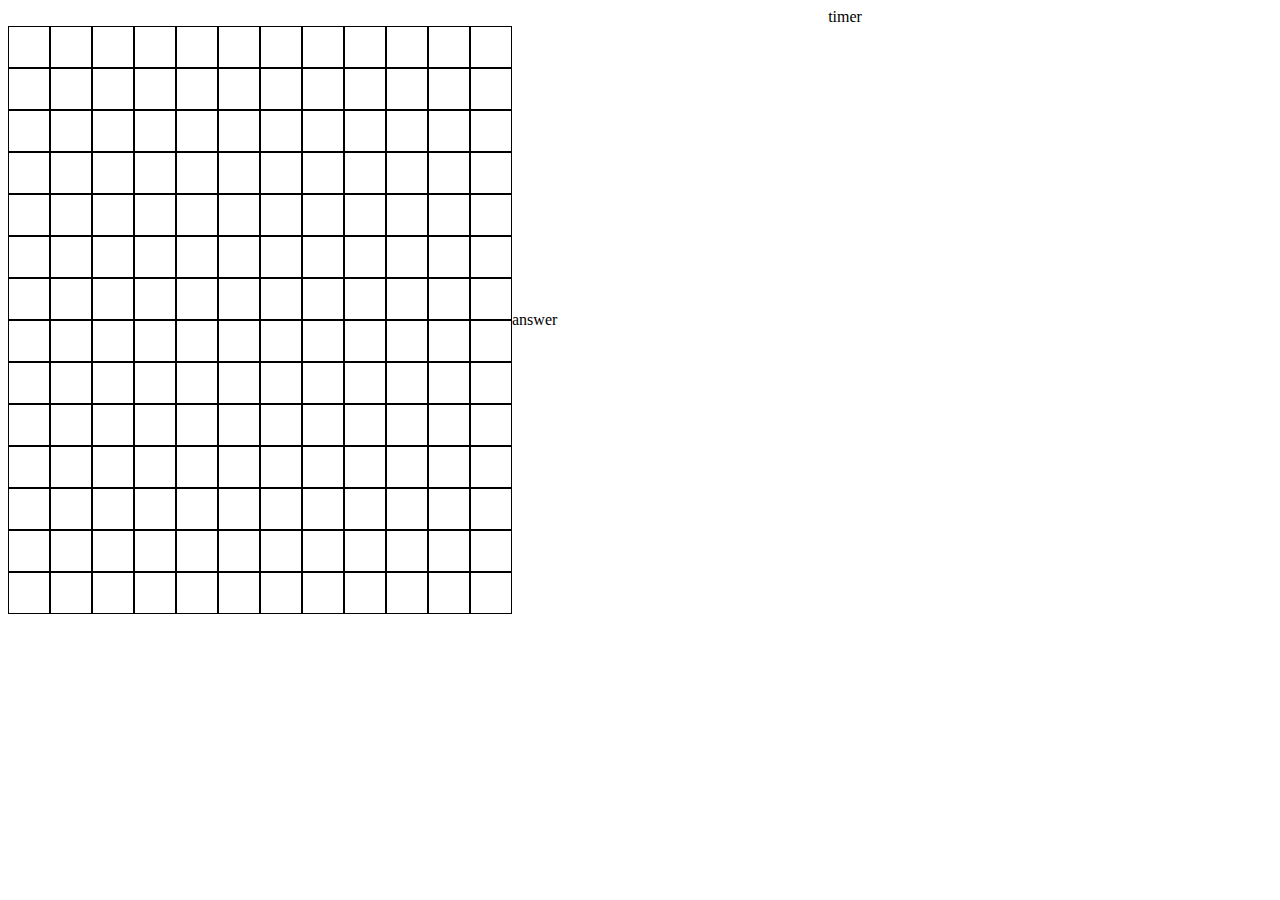
==== static/play.html @ 2832de8b "feat:게임화면에 단어 채우기 까지 구현" ====
<!DOCTYPE html>
<html lang="en">
  <head>
    <meta charset="UTF-8" />
    <meta name="viewport" content="width=device-width, initial-scale=1.0" />
    <title>Document</title>
    <link rel="stylesheet" href="css/play.css" />
  </head>
  <body>
    <div class="game-into">
      <div class="game-info-text">
        <div class="game-title"></div>
        <div class="game-discription"></div>
        <div class="game-subject"></div>
      </div>

      <div class="game-info-timer">timer</div>
    </div>

    <div class="game-board" draggable="true">
      <div class="board">
        <div class="board-row row0">
          <div class="board-col" data-key="00"></div>
          <div class="board-col" data-key="01"></div>
          <div class="board-col" data-key="02"></div>
          <div class="board-col" data-key="03"></div>
          <div class="board-col" data-key="04"></div>
          <div class="board-col" data-key="05"></div>
          <div class="board-col" data-key="06"></div>
          <div class="board-col" data-key="07"></div>
          <div class="board-col" data-key="08"></div>
          <div class="board-col" data-key="09"></div>
          <div class="board-col" data-key="010"></div>
          <div class="board-col" data-key="011"></div>
        </div>
        <div class="board-row row1">
          <div class="board-col" data-key="10"></div>
          <div class="board-col" data-key="11"></div>
          <div class="board-col" data-key="12"></div>
          <div class="board-col" data-key="13"></div>
          <div class="board-col" data-key="14"></div>
          <div class="board-col" data-key="15"></div>
          <div class="board-col" data-key="16"></div>
          <div class="board-col" data-key="17"></div>
          <div class="board-col" data-key="18"></div>
          <div class="board-col" data-key="19"></div>
          <div class="board-col" data-key="110"></div>
          <div class="board-col" data-key="111"></div>
        </div>
        <div class="board-row row2">
          <div class="board-col" data-key="20"></div>
          <div class="board-col" data-key="21"></div>
          <div class="board-col" data-key="22"></div>
          <div class="board-col" data-key="23"></div>
          <div class="board-col" data-key="24"></div>
          <div class="board-col" data-key="25"></div>
          <div class="board-col" data-key="26"></div>
          <div class="board-col" data-key="27"></div>
          <div class="board-col" data-key="28"></div>
          <div class="board-col" data-key="29"></div>
          <div class="board-col" data-key="210"></div>
          <div class="board-col" data-key="211"></div>
        </div>
        <div class="board-row row3">
          <div class="board-col" data-key="30"></div>
          <div class="board-col" data-key="31"></div>
          <div class="board-col" data-key="32"></div>
          <div class="board-col" data-key="33"></div>
          <div class="board-col" data-key="34"></div>
          <div class="board-col" data-key="35"></div>
          <div class="board-col" data-key="36"></div>
          <div class="board-col" data-key="37"></div>
          <div class="board-col" data-key="38"></div>
          <div class="board-col" data-key="39"></div>
          <div class="board-col" data-key="310"></div>
          <div class="board-col" data-key="311"></div>
        </div>
        <div class="board-row row4">
          <div class="board-col" data-key="40"></div>
          <div class="board-col" data-key="41"></div>
          <div class="board-col" data-key="42"></div>
          <div class="board-col" data-key="43"></div>
          <div class="board-col" data-key="44"></div>
          <div class="board-col" data-key="45"></div>
          <div class="board-col" data-key="46"></div>
          <div class="board-col" data-key="47"></div>
          <div class="board-col" data-key="48"></div>
          <div class="board-col" data-key="49"></div>
          <div class="board-col" data-key="410"></div>
          <div class="board-col" data-key="411"></div>
        </div>

        <div class="board-row row5">
          <div class="board-col" data-key="50"></div>
          <div class="board-col" data-key="51"></div>
          <div class="board-col" data-key="52"></div>
          <div class="board-col" data-key="53"></div>
          <div class="board-col" data-key="54"></div>
          <div class="board-col" data-key="55"></div>
          <div class="board-col" data-key="56"></div>
          <div class="board-col" data-key="57"></div>
          <div class="board-col" data-key="58"></div>
          <div class="board-col" data-key="59"></div>
          <div class="board-col" data-key="510"></div>
          <div class="board-col" data-key="511"></div>
        </div>
        <div class="board-row row6">
          <div class="board-col" data-key="60"></div>
          <div class="board-col" data-key="61"></div>
          <div class="board-col" data-key="62"></div>
          <div class="board-col" data-key="63"></div>
          <div class="board-col" data-key="64"></div>
          <div class="board-col" data-key="65"></div>
          <div class="board-col" data-key="66"></div>
          <div class="board-col" data-key="67"></div>
          <div class="board-col" data-key="68"></div>
          <div class="board-col" data-key="69"></div>
          <div class="board-col" data-key="610"></div>
          <div class="board-col" data-key="611"></div>
        </div>
        <div class="board-row row7">
          <div class="board-col" data-key="70"></div>
          <div class="board-col" data-key="71"></div>
          <div class="board-col" data-key="72"></div>
          <div class="board-col" data-key="73"></div>
          <div class="board-col" data-key="74"></div>
          <div class="board-col" data-key="75"></div>
          <div class="board-col" data-key="76"></div>
          <div class="board-col" data-key="77"></div>
          <div class="board-col" data-key="78"></div>
          <div class="board-col" data-key="79"></div>
          <div class="board-col" data-key="710"></div>
          <div class="board-col" data-key="711"></div>
        </div>
        <div class="board-row row8">
          <div class="board-col" data-key="80"></div>
          <div class="board-col" data-key="81"></div>
          <div class="board-col" data-key="82"></div>
          <div class="board-col" data-key="83"></div>
          <div class="board-col" data-key="84"></div>
          <div class="board-col" data-key="85"></div>
          <div class="board-col" data-key="86"></div>
          <div class="board-col" data-key="87"></div>
          <div class="board-col" data-key="88"></div>
          <div class="board-col" data-key="89"></div>
          <div class="board-col" data-key="810"></div>
          <div class="board-col" data-key="811"></div>
        </div>
        <div class="board-row row9">
          <div class="board-col" data-key="90"></div>
          <div class="board-col" data-key="91"></div>
          <div class="board-col" data-key="92"></div>
          <div class="board-col" data-key="93"></div>
          <div class="board-col" data-key="94"></div>
          <div class="board-col" data-key="95"></div>
          <div class="board-col" data-key="96"></div>
          <div class="board-col" data-key="97"></div>
          <div class="board-col" data-key="98"></div>
          <div class="board-col" data-key="99"></div>
          <div class="board-col" data-key="910"></div>
          <div class="board-col" data-key="911"></div>
        </div>
        <div class="board-row row10">
          <div class="board-col" data-key="100"></div>
          <div class="board-col" data-key="101"></div>
          <div class="board-col" data-key="102"></div>
          <div class="board-col" data-key="103"></div>
          <div class="board-col" data-key="104"></div>
          <div class="board-col" data-key="105"></div>
          <div class="board-col" data-key="106"></div>
          <div class="board-col" data-key="107"></div>
          <div class="board-col" data-key="108"></div>
          <div class="board-col" data-key="109"></div>
          <div class="board-col" data-key="1010"></div>
          <div class="board-col" data-key="1011"></div>
        </div>
        <div class="board-row row11">
          <div class="board-col" data-key="110"></div>
          <div class="board-col" data-key="111"></div>
          <div class="board-col" data-key="112"></div>
          <div class="board-col" data-key="113"></div>
          <div class="board-col" data-key="114"></div>
          <div class="board-col" data-key="115"></div>
          <div class="board-col" data-key="116"></div>
          <div class="board-col" data-key="117"></div>
          <div class="board-col" data-key="118"></div>
          <div class="board-col" data-key="119"></div>
          <div class="board-col" data-key="1110"></div>
          <div class="board-col" data-key="1111"></div>
        </div>
        <div class="board-row row12">
          <div class="board-col" data-key="120"></div>
          <div class="board-col" data-key="121"></div>
          <div class="board-col" data-key="122"></div>
          <div class="board-col" data-key="123"></div>
          <div class="board-col" data-key="124"></div>
          <div class="board-col" data-key="125"></div>
          <div class="board-col" data-key="126"></div>
          <div class="board-col" data-key="127"></div>
          <div class="board-col" data-key="128"></div>
          <div class="board-col" data-key="129"></div>
          <div class="board-col" data-key="1210"></div>
          <div class="board-col" data-key="1211"></div>
        </div>
        <div class="board-row row13">
          <div class="board-col" data-key="130"></div>
          <div class="board-col" data-key="131"></div>
          <div class="board-col" data-key="132"></div>
          <div class="board-col" data-key="133"></div>
          <div class="board-col" data-key="134"></div>
          <div class="board-col" data-key="135"></div>
          <div class="board-col" data-key="136"></div>
          <div class="board-col" data-key="137"></div>
          <div class="board-col" data-key="138"></div>
          <div class="board-col" data-key="139"></div>
          <div class="board-col" data-key="1310"></div>
          <div class="board-col" data-key="1311"></div>
        </div>
      </div>
      <div class="answer">answer</div>
    </div>

    <script src="js/play.js"></script>
  </body>
</html>
---- static/css/play.css ----
.game-into {
  display: flex;
  justify-content: space-evenly;
  align-items: center;
}

.game-board {
  display: flex;
  justify-content: start;
  align-items: center;
}

.board-row {
  display: flex;

  justify-content: center;
  align-items: center;
}

.board-col {
  display: flex;
  justify-content: center;
  align-items: center;
  font-size: 30px;
  width: 40px;
  height: 40px;
  border: 1px solid black;
}
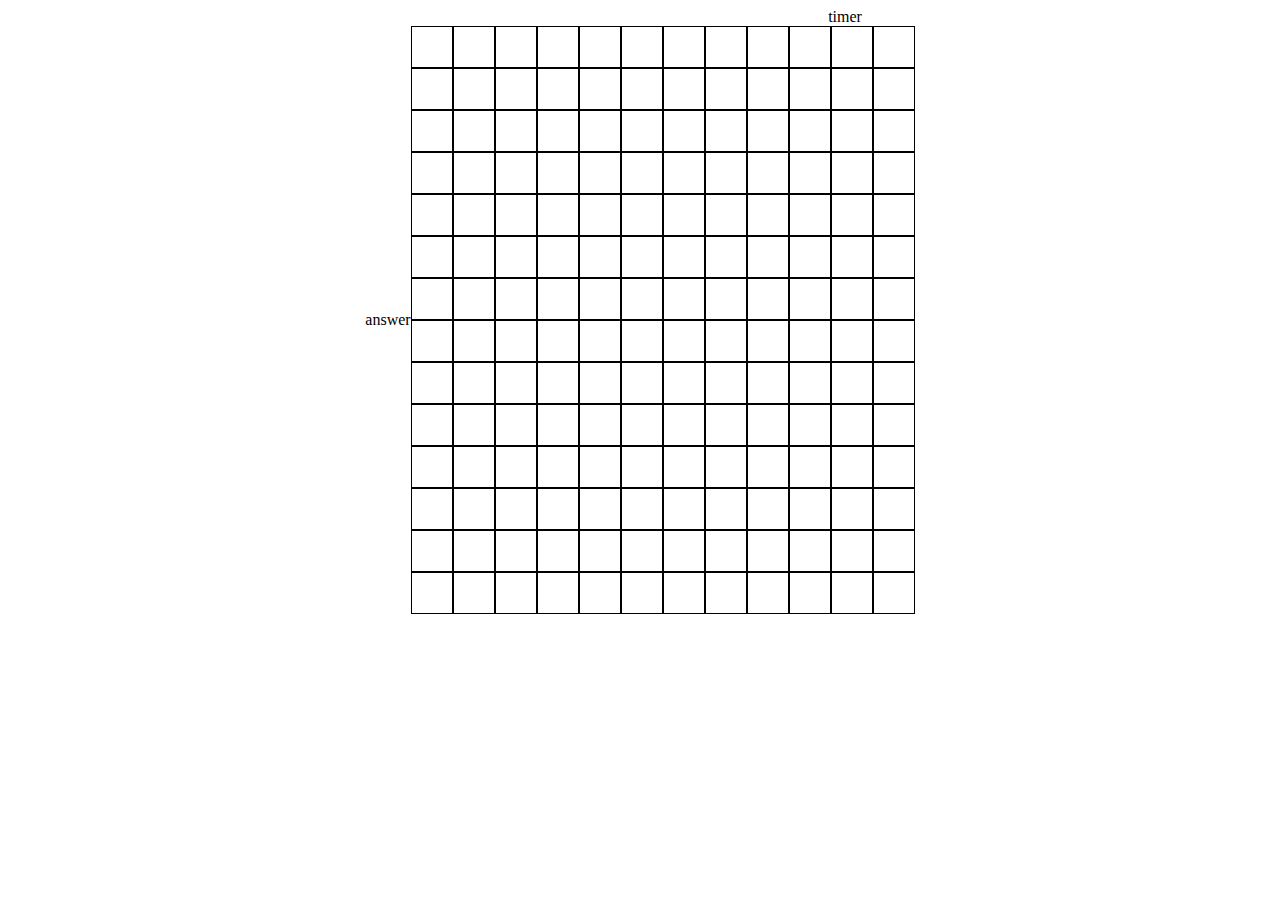
==== commit 6ef97cc7: "fix: 대각선 버그 개선" ====
--- a/static/play.html
+++ b/static/play.html
@@ -17,7 +17,8 @@
       <div class="game-info-timer">timer</div>
     </div>
 
-    <div class="game-board" draggable="true">
+    <div class="game-board">
+      <div class="answer">answer</div>
       <div class="board">
         <div class="board-row row0">
           <div class="board-col" data-key="00"></div>
@@ -175,8 +176,8 @@
           <div class="board-col" data-key="1011"></div>
         </div>
         <div class="board-row row11">
-          <div class="board-col" data-key="110"></div>
-          <div class="board-col" data-key="111"></div>
+          <div class="board-col" id="110" data-key="110"></div>
+          <div class="board-col" id="111" data-key="111"></div>
           <div class="board-col" data-key="112"></div>
           <div class="board-col" data-key="113"></div>
           <div class="board-col" data-key="114"></div>
@@ -217,7 +218,6 @@
           <div class="board-col" data-key="1311"></div>
         </div>
       </div>
-      <div class="answer">answer</div>
     </div>
 
     <script src="js/play.js"></script>
--- a/static/css/play.css
+++ b/static/css/play.css
@@ -6,7 +6,7 @@
 
 .game-board {
   display: flex;
-  justify-content: start;
+  justify-content: center;
   align-items: center;
 }
 
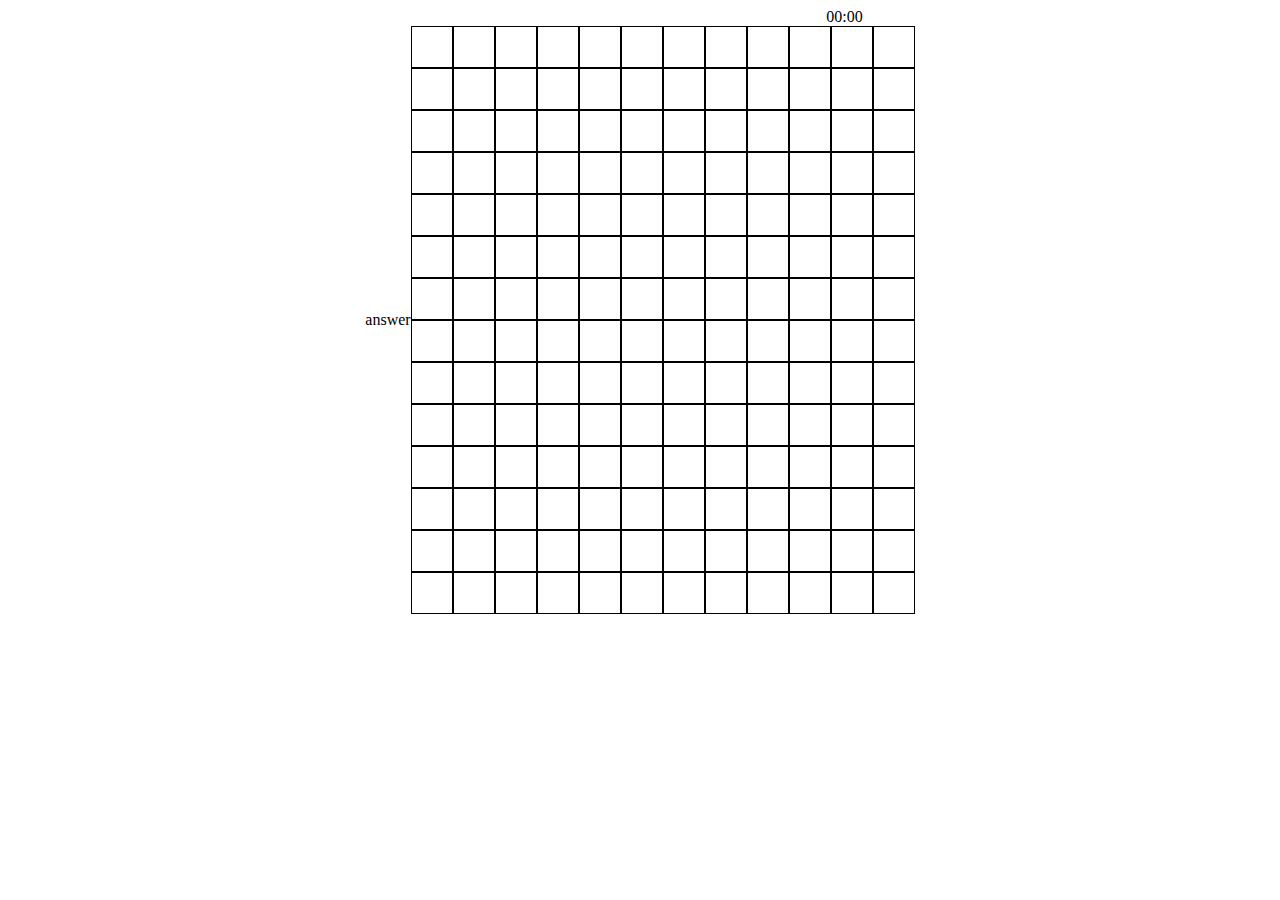
==== commit 38f48db9: "feat:타이머추가!" ====
--- a/static/play.html
+++ b/static/play.html
@@ -14,7 +14,7 @@
         <div class="game-subject"></div>
       </div>
 
-      <div class="game-info-timer">timer</div>
+      <div class="game-info-timer">00:00</div>
     </div>
 
     <div class="game-board">
